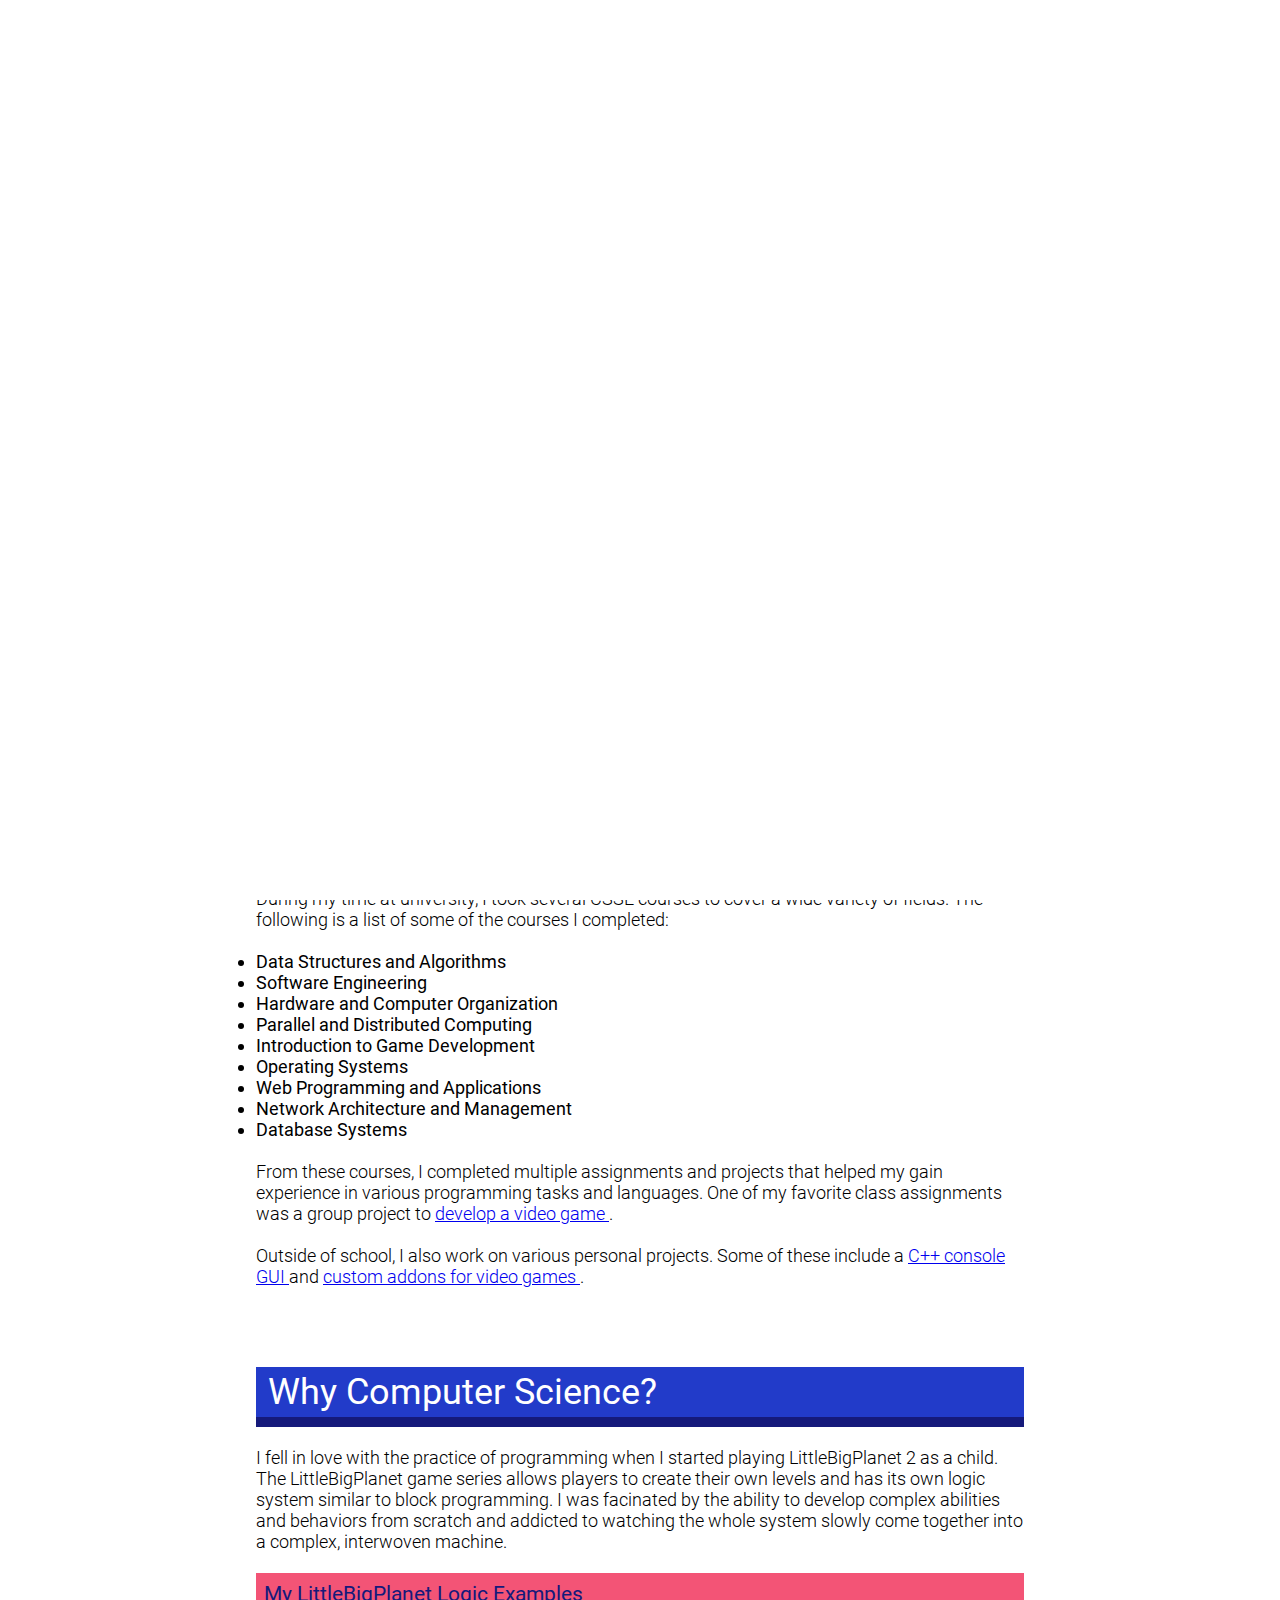
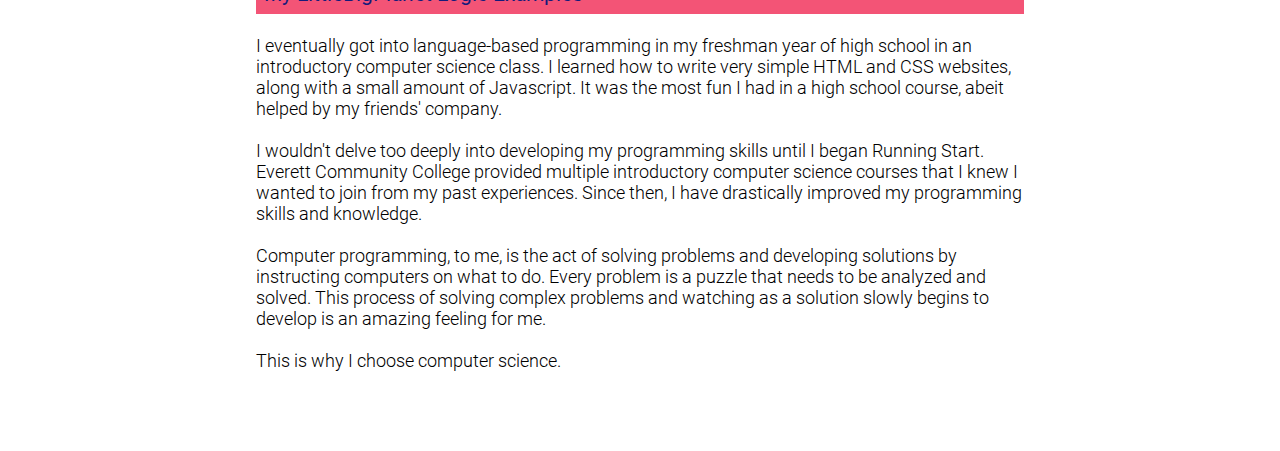
==== about-me.html @ 65e92d17 "Add default meta tags to header" ====
<!DOCTYPE html>
<html>
    <head>
        <meta charset="utf-8">
        <meta name="viewport" content="width=device-width, initial-scale=1">
        <title>About Me</title>
        <link rel="stylesheet" href="/style/global-style.css">
        <link rel="stylesheet" href="/style/about-me.css">
        <script type="module" src="about-me.js"></script>
    </head>

    <body>
        <div id="page-hider"></div>

        <header id="nav-bar-container"></header>

        <header id="secondary-page-header">
            <h1 id="secondary-page-text-banner">
                About Me
            </h1>
        </header>

        <main class="main-section">
            <div class="main-section-group">
                <p>
                    Hello! I am Franz Alarcon, a 21-year-old Filipino American
                    pursuing a career in the computer science field. My current
                    interests include application/desktop programming and game
                    development. However, I am willing to learn and explore a
                    wide variety of fields in the industry.
                    <br><br>
                </p>
            </div>
            
            <div class="main-section-group">
                <h2 class="main-section-header">
                    Education
                </h2>
                <table>
                    <tr>
                        <th>School</th>
                        <th>Cumulative GPA</th>
                        <th>Attendance</th>
                    </tr>
                    <tr>
                        <td>Everett Community College</td>
                        <td>4.00</td>
                        <td>2019 - 2021</td>
                    </tr>
                    <tr>
                        <td>University of Washington Bothell</td>
                        <td>3.93</td>
                        <td>2021 - 2023</td>
                    </tr>
                </table>

                <p>
                    <br>
                    
                    My first introduction to higher education was through 
                    the Running Start program, where I attended Everett
                    Community College (EVCC) for a year. After I graduated from
                    high school, I continued to attend EVCC for an additional
                    year. 
                    <br><br>

                    After completing all necessary prerequisite courses, I
                    transferred to the University of Washington Bothell campus
                    under the Computer Science and Software Engineering (CSSE)
                    major. I will graduate with a CSSE bachelor's degree after
                    the Fall 2023 quarter.
                </p>
            </div>

            <div class="main-section-group">
                <h2 class="main-section-header">
                    Programming Background
                </h2>
                <p>
                    During my time at university, I took several CSSE courses
                    to cover a wide variety of fields. The following is a list
                    of some of the courses I completed:
                    <br><br>
                </p>

                <ul class="courses-list">
                    <li>Data Structures and Algorithms</li>
                    <li>Software Engineering</li>
                    <li>Hardware and Computer Organization</li>
                    <li>Parallel and Distributed Computing</li>
                    <li>Introduction to Game Development</li>
                    <li>Operating Systems</li>
                    <li>Web Programming and Applications</li>
                    <li>Network Architecture and Management</li>
                    <li>Database Systems</li>
                </ul>

                <p>
                    <br>
                    From these courses, I completed multiple assignments and
                    projects that helped my gain experience in various
                    programming tasks and languages. One of my favorite class
                    assignments was a group project to 
                    <a href="/projects/outbreak-pto.html">
                        develop a video game
                    </a>.
                    <br><br>

                    Outside of school, I also work on various personal
                    projects. Some of these include a 
                    <a href="/projects/console-menu.html">
                        C++ console GUI
                    </a>
                    and 
                    <a href="https://github.com/Ringman3640/PowerMeter">
                        custom addons for video games
                    </a>.
                </p>
            </div>

            <div class="main-section-group">
                <h2 class="main-section-header">
                    Why Computer Science?
                </h2>

                <p>
                    I fell in love with the practice of programming when I
                    started playing LittleBigPlanet 2 as a child. The
                    LittleBigPlanet game series allows players to create their
                    own levels and has its own logic system similar to block
                    programming. I was facinated by the ability to develop
                    complex abilities and behaviors from scratch and addicted to
                    watching the whole system slowly come together into a
                    complex, interwoven machine. 
                    <br><br>
                </p>

                <div id="logic-gallery-container" class="image-gallery-container">
                    <h3>My LittleBigPlanet Logic Examples</h2>
                    <div id="logic-gallery" class="image-gallery"></div>
                </div>

                <p>
                    <br>
                    I eventually got into language-based programming in my
                    freshman year of high school in an introductory computer
                    science class. I learned how to write very simple HTML and
                    CSS websites, along with a small amount of Javascript. It
                    was the most fun I had in a high school course, abeit helped
                    by my friends' company.
                    <br><br>

                    I wouldn't delve too deeply into developing my programming
                    skills until I began Running Start. Everett Community
                    College provided multiple introductory computer science
                    courses that I knew I wanted to join from my past
                    experiences. Since then, I have drastically improved my
                    programming skills and knowledge.
                    <br><br>

                    Computer programming, to me, is the act of solving problems
                    and developing solutions by instructing computers on what
                    to do. Every problem is a puzzle that needs to be analyzed
                    and solved. This process of solving complex problems and
                    watching as a solution slowly begins to develop is an
                    amazing feeling for me.
                    <br><br>

                    This is why I choose computer science.
                </p>

        </main>
    </body>
</html>
---- style/global-style.css ----
/*
Global Style Sheet
Style sheet for general use on all website pages.
Author: Franz Alarcon
*/

/* Fonts */
@font-face {
    font-family: "Roboto";
    src: url(../resources/fonts/roboto/Roboto-Bold.ttf);
    font-weight: 700;
}
@font-face {
    font-family: "Roboto";
    src: url(../resources/fonts/roboto/Roboto-BoldItalic.ttf);
    font-weight: 700;
    font-style: italic;
}
@font-face {
    font-family: "Roboto";
    src: url(../resources/fonts/roboto/Roboto-Medium.ttf);
    font-weight: 500;
}
@font-face {
    font-family: "Roboto";
    src: url(../resources/fonts/roboto/Roboto-MediumItalic.ttf);
    font-weight: 500;
    font-style: italic;
}
@font-face {
    font-family: "Roboto";
    src: url(../resources/fonts/roboto/Roboto-Regular.ttf);
    font-weight: 400;
}
@font-face {
    font-family: "Roboto";
    src: url(../resources/fonts/roboto/Roboto-Italic.ttf);
    font-weight: 400;
    font-style: italic;
}
@font-face {
    font-family: "Roboto";
    src: url(../resources/fonts/roboto/Roboto-Light.ttf);
    font-weight: 300;
}
@font-face {
    font-family: "Roboto";
    src: url(../resources/fonts/roboto/Roboto-LightItalic.ttf);
    font-weight: 300;
    font-style: italic;
}


/* Root Variables */
:root {
    /* Color pallete taken from */
    /* https://colors.dopely.top/inside-colors/blue-color-palette-inspirations-with-names-and-hex-codes/ */

    --primary-color-light: #223BC9;
    --primary-color-dark: #151A7B;
    --primary-color-pale: #d0d1e4;
    --secondary-color-light: #f35476;
    --secondary-color-dark: #E63B60;
    --secondary-color-pale: #fad8df;
    --primary-background-color: white;

    --pale-background: rgb(221, 221, 221);

    --default-padding-size: 8px;

    --pop-shadow-offset: 10px;
    --popped-text-side-padding: 12px;

    --main-content-width: 60vw;
}

/*
Media query sizing:
Tablet - max-width: 900px
Phone  - max-width: 500px
*/

@media only screen and (max-width: 900px) {
    :root {
        --main-content-width: 80vw;
    }
}
@media only screen and (max-width: 400px) {
    :root {
        --main-content-width: 95vw;
    }
}


/* Global Reset */
* {
    position: relative;
    box-sizing: border-box;
    margin: 0px;
    padding: 0px;
    border: 0px;
    outline: 0px;
}


/* Common Element Defaults */
body {
    font-family: "Roboto", sans-serif;
    font-weight: normal;
    font-size: 18px;
    margin: 0px;
    overflow-x:hidden;
    overflow-y:auto;
}

h1, h2, h3, h4, h5, h6 {
    font-weight: normal;
}

p {
    font-size: 18px;
    font-weight: lighter;
}

#page-hider {
    position: fixed;
    background-color: white;
    left: 0;
    top: 0;
    width: 100vw;
    height: 100vh;
    z-index: 999;
    opacity: 1;
    transition: opacity 0.05s linear;
    pointer-events: none;
}

.center-image {
    display: block;
    margin: auto;
}

.header-section {
    margin-bottom: 20px;
}

.main-section {
    width: var(--main-content-width);
    margin: auto;
}

.main-section-group {
    margin-bottom: 30px;
}

.main-section-group h3 {
    color: var(--primary-color-dark);
}

div.section-underline {
    width: min(400px, 100%);
    border-bottom: solid 2px var(--secondary-color-light);
}

div.section-row-combiner {
    display: flex;
    gap: 10px;
}

div.section-row-combiner > div {
    flex: 1;
}

div.project-info-container {
    display: flex;
    justify-content: space-between;
    gap: 40px;
}

div.project-info-group {
    width: 500px;
}

div.project-info-group div.section-underline {
    width: 100%;
}

.project-info-listing {
    width: 100%;
    table-layout: fixed;
    border-collapse: collapse;
}

.project-info-listing > .row {
    display: flex;
    border-bottom: solid 1px var(--primary-color-pale);
    padding-top: 5px;
    padding-bottom: 5px;
}

.project-info-listing > .row:first-child {
    border-top: none;
}

.project-info-listing > .row:last-child {
    border-bottom: none;
}

.project-info-listing > .row > h3 {
    flex: 1;
    font-weight: normal;
    font-size: 20px;
    color: var(--primary-color-light);
    text-align: left;
    vertical-align: top;
}

.project-info-listing > .row > ul {
    flex: 1
}

.project-info-listing li {
    font-weight: lighter;
    list-style: none;
    margin-left: 0;
    padding-left: 1em;
}

.project-info-listing li:before {
    display: inline-block;
    content: "-";
    width: 1em;
    margin-left: -1em;
    font-weight: lighter;
}

.button-1, .button-2 {
    display: inline-block;
    width: fit-content;
    font-size: 18px;
    font-weight: normal;
    text-align: center;
    text-decoration: none;
    padding: 10px;
    transition: all 0.1s linear;
    cursor: pointer;
}

.button-1 p, .button-2 p {
    font-weight: normal;
}

.button-1:hover, .button-2:hover {
    filter: brightness(50%);
}

.button-1 {
    background-color: var(--primary-color-light);
    box-shadow: 0px var(--pop-shadow-offset) 0px var(--primary-color-dark);
    color: white;
}

.button-2 {
    background-color: var(--secondary-color-light);
    box-shadow: 0px var(--pop-shadow-offset) 0px var(--secondary-color-dark);
    color: inherit;
}

.page-banner {
    width: 100%;
}

.main-section-group {
    margin-bottom: 80px;
}

.main-section-header {
    background-color: var(--primary-color-light);
    box-shadow: 0px var(--pop-shadow-offset) 0px var(--primary-color-dark);
    color: white;
    font-size: 36px;
    padding: 4px var(--popped-text-side-padding);
    margin-bottom: 30px;
}

#resources-container {
    display: flex;
    gap: 10px;
    margin-bottom: 30px;
}

#resources-container #virtual-tour-startup-container {
    margin-left: auto;
}


/* Effects */
.grow-shade-on-hover {
    position: absolute;
    z-index: 0;
    transition: transform 0.1s ease-in-out;
    box-shadow: none;
}

.grow-shade-on-hover:hover {
    z-index: 1;
    transform: scale(1.04);
    box-shadow: 0px 0px 5px black;
}


/* ImageGallery */
div.image-gallery-container {
    background-color: var(--secondary-color-light);
    padding: var(--default-padding-size);
}

div.image-gallery {
    background-color:rgba(99, 99, 99, 0.3);
    display: flex;
    flex-wrap: wrap;
    gap: 2px;
    border-width: 0px;
}

.image-gallery > .image-container {
    background-color: rgba(255, 255, 255, 0.3);
    backdrop-filter: blur(1px);
    width: 8vw;
    height: 8vw;
    padding: 2px;
    flex-grow: 1;
    cursor: pointer;
}

.image-gallery > .image-container:hover {
    background-color: rgba(255, 255, 255, 0.4);
    filter: brightness(2);
}

.registered-image {
    cursor: pointer;
}

.registered-image:hover {
    filter: brightness(2);
}

.image-container > img {
    width: 100%;
    height: 100%;
    object-fit: cover;
}

img.pixel-art {
    image-rendering: pixelated;
}

.image-viewer {
    background-color: rgba(0, 0, 0, 0.9);
    backdrop-filter: blur(3px);
    position: fixed;
    top: 0;
    left: 0;
    height: 100vh;
    width: 100vw;
    overflow-y: scroll;
}

.image-viewer > .image-viewer-frame {
    display: flex;
    justify-content: center;
    height: 100%;
    width: 100%;
}

.image-viewer-frame > img.gallery-image {
    width: 80%;
    height: 80%;
    object-fit: contain;
    transform: translateY(calc((100vh - 100%) / 2));
}

.image-viewer-frame > img.pixel-art {
    image-rendering: pixelated;
}

.image-viewer > .image-viewer-prev,
.image-viewer > .image-viewer-next {
    position: fixed;
    background-color: rgba(255, 255, 255, 0);
    border-width: 0px;
    height: max(8vw, 8vh);
    width: max(5vw, 5vh);
    top: 50%;
    transform: translateY(-50%);
    transition: background-color 0.2s linear;  
    cursor: pointer;
}

.image-viewer > .image-viewer-prev:hover,
.image-viewer > .image-viewer-next:hover {
    background-color: rgba(255, 255, 255, 0.3);
}

.image-viewer > .image-viewer-prev:disabled,
.image-viewer > .image-viewer-next:disabled {
    display: none;
}

.image-viewer > .image-viewer-prev {
    left: 0;
}

.image-viewer > .image-viewer-next {
    right: 0;
}

.image-viewer > .image-viewer-exit {
    position: fixed;
    background-color: rgba(255, 255, 255, 0);
    border-width: 0px;
    width: max(5vw, 5vh);
    height: max(5vw, 5vh);
    top: 0;
    right: 0;
    transition: background-color 0.2s linear;
    cursor: pointer;
}

.image-viewer > .image-viewer-exit:hover {
    background-color: rgba(255, 255, 255, 0.3);
}

.image-viewer-exit > svg {
    width: 60%;
    height: 60%;
}


/* PageBuilder */
#virtual-tour-control-box {
    position: fixed;
    display: block;
    background-color: var(--pale-background);
    backdrop-filter: blur(5px);
    width: 300px;
    height: 80px;
    left: 50px;
    bottom: 0;
    padding: var(--default-padding-size);
    border-top: solid 4px var(--primary-color-light);
}

#virtual-tour-button-group {
    display: flex;
    justify-content: space-between;
    margin-bottom: 10px;
}

.virtual-tour-control-button {
    background-color: transparent;
    width: 30px;
    height: 30px;
    padding: 2px;
    transition: all 0.2s linear;
}

.virtual-tour-control-button:hover {
    filter: brightness(50%);
}

#virtual-tour-icon-container {
    width: 100%;
    height: 100%;
}

#virtual-tour-icon-container > svg {
    fill: var(--primary-color-light);
}

#virtual-tour-icon-container > svg > path {
    fill: var(--primary-color-light);
}

#virtual-tour-icon-container[data-enabled="false"] > svg {
    fill: rgba(99, 99, 99, 1);
}

#virtual-tour-icon-container[data-enabled="false"] > svg > path {
    fill: rgba(99, 99, 99, 1);
}

#virtual-tour-time-slider {
    width: 100%;
}

#nav-bar-container {
    display: flex;
    background-color: var(--primary-color-light);
    width: 100vw;
    box-shadow: 0px var(--pop-shadow-offset) 0px var(--primary-color-dark);
    margin-bottom: var(--pop-shadow-offset);
}

#nav-bar-container a {
    background-color: inherit;
    box-shadow: 0px var(--pop-shadow-offset) 0px var(--primary-color-dark);
    text-decoration: none;
    transition: all 0.1s linear;
}

#nav-bar-container a:hover {
    filter: brightness(50%);
}

#nav-bar-container h2 {
    color: white;
    margin-top: 20px;
    margin-bottom: 20px;
    margin-left: 40px;
    margin-right: 40px;
}


/* Secondary pages */
#secondary-page-header {
    width: var(--main-content-width);
    margin: auto;
}

#secondary-page-text-banner {
    font-size: 100px;
    display: block;
    width: max-content;
    padding: 4px 20px;
    color: black;
    font-weight: bold;
    background-color: var(--secondary-color-light);
    box-shadow: 0px var(--pop-shadow-offset) 0px var(--secondary-color-dark);
    margin-top: 40px;
    margin-bottom: 80px;
}
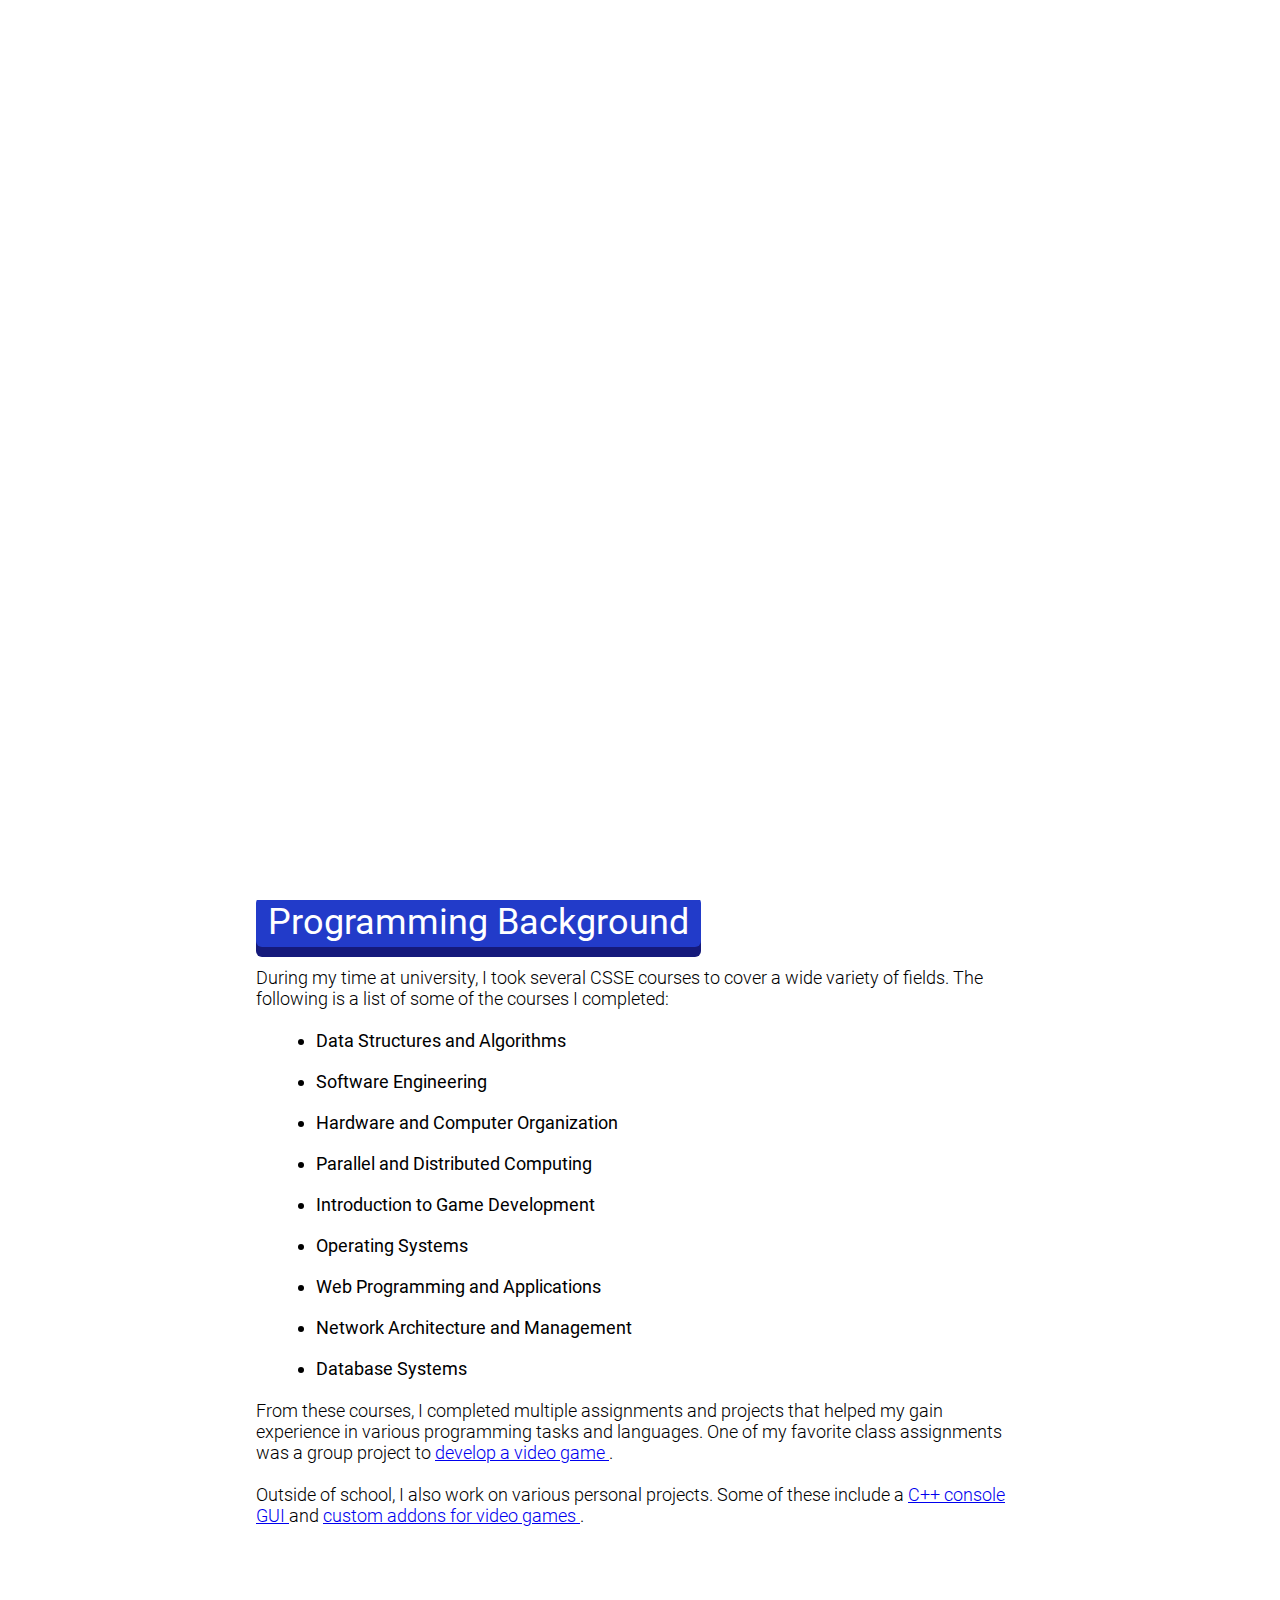
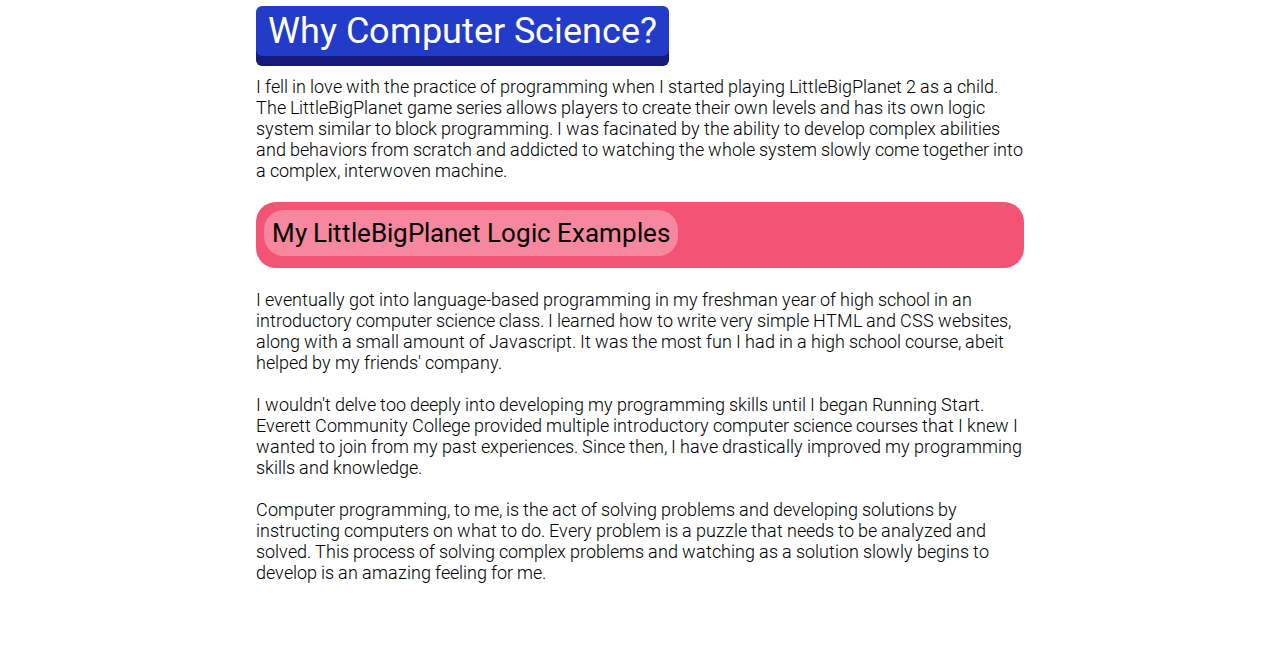
==== commit c4154d17: "Responsive formatting table and remove cringe text" ====
--- a/about-me.html
+++ b/about-me.html
@@ -36,23 +36,33 @@
                 <h2 class="main-section-header">
                     Education
                 </h2>
-                <table>
-                    <tr>
-                        <th>School</th>
-                        <th>Cumulative GPA</th>
-                        <th>Attendance</th>
-                    </tr>
-                    <tr>
-                        <td>Everett Community College</td>
-                        <td>4.00</td>
-                        <td>2019 - 2021</td>
-                    </tr>
-                    <tr>
-                        <td>University of Washington Bothell</td>
-                        <td>3.93</td>
-                        <td>2021 - 2023</td>
-                    </tr>
-                </table>
+                <div>
+                    <table id="education-table-container">
+                        <tr>
+                            <th>School</th>
+                            <th>
+                                <span class="full-text">Cumulative GPA</span>
+                                <span class="short-text">Cumulative GPA</span>
+                                <span class="shortest-text">GPA</span>
+                            </th>
+                            <th>
+                                <span class="full-text">Attendance</span>
+                                <span class="short-text">Attendance</span>
+                                <span class="shortest-text">Dates</span>
+                            </th>
+                        </tr>
+                        <tr>
+                            <td>Everett Community College</td>
+                            <td>4.00</td>
+                            <td>2019 - 2021</td>
+                        </tr>
+                        <tr>
+                            <td>University of Washington Bothell</td>
+                            <td>3.93</td>
+                            <td>2021 - 2023</td>
+                        </tr>
+                    </table>
+                </div>
 
                 <p>
                     <br>
@@ -164,9 +174,6 @@
                     and solved. This process of solving complex problems and
                     watching as a solution slowly begins to develop is an
                     amazing feeling for me.
-                    <br><br>
-
-                    This is why I choose computer science.
                 </p>
 
         </main>
--- a/style/global-style.css
+++ b/style/global-style.css
@@ -64,7 +64,7 @@
     --secondary-color-pale: #fad8df;
     --primary-background-color: white;
 
-    --pale-background: rgb(221, 221, 221);
+    --pale-background: rgb(230, 230, 230);
 
     --default-padding-size: 8px;
 
@@ -72,6 +72,13 @@
     --popped-text-side-padding: 12px;
 
     --main-content-width: 60vw;
+
+    --nav-bar-text-size: 30px;
+    --nav-bar-size-margin: 40px;
+
+    --border-radius-large: 20px;
+    --border-radius-medium: 10px;
+    --border-radius-small: 6px;
 }
 
 /*
@@ -83,11 +90,17 @@
 @media only screen and (max-width: 900px) {
     :root {
         --main-content-width: 80vw;
-    }
-}
-@media only screen and (max-width: 400px) {
+
+        --nav-bar-text-size: 26px;
+        --nav-bar-size-margin: 30px;
+    }
+}
+@media only screen and (max-width: 500px) {
     :root {
         --main-content-width: 95vw;
+
+        --nav-bar-text-size: 20px;
+        --nav-bar-size-margin: 10px;
     }
 }
 
@@ -115,6 +128,18 @@
 
 h1, h2, h3, h4, h5, h6 {
     font-weight: normal;
+}
+
+h2 {
+    font-size: 36px;
+}
+
+h3 {
+    font-size: 26px;
+}
+
+h4 {
+    font-size: 20px;
 }
 
 p {
@@ -153,15 +178,6 @@
     margin-bottom: 30px;
 }
 
-.main-section-group h3 {
-    color: var(--primary-color-dark);
-}
-
-div.section-underline {
-    width: min(400px, 100%);
-    border-bottom: solid 2px var(--secondary-color-light);
-}
-
 div.section-row-combiner {
     display: flex;
     gap: 10px;
@@ -171,18 +187,42 @@
     flex: 1;
 }
 
+div.section-row-combiner-responsive {
+    display: flex;
+    gap: 10px;
+}
+@media only screen and (max-width: 900px) {
+    div.section-row-combiner-responsive {
+        flex-direction: column;
+    }
+}
+
+div.section-row-combiner-responsive > div {
+    flex: 1;
+}
+
+
 div.project-info-container {
+    background-color: var(--pale-background);
     display: flex;
     justify-content: space-between;
     gap: 40px;
+    padding: var(--default-padding-size);
+    border-radius: var(--border-radius-large);
+}
+@media only screen and (max-width: 900px) {
+    div.project-info-container {
+        flex-wrap: wrap;
+    }
 }
 
 div.project-info-group {
     width: 500px;
 }
-
-div.project-info-group div.section-underline {
-    width: 100%;
+@media only screen and (max-width: 900px) {
+    div.project-info-group {
+        width: 100%;
+    }
 }
 
 .project-info-listing {
@@ -241,6 +281,7 @@
     font-weight: normal;
     text-align: center;
     text-decoration: none;
+    border-radius: var(--border-radius-medium);
     padding: 10px;
     transition: all 0.1s linear;
     cursor: pointer;
@@ -252,6 +293,11 @@
 
 .button-1:hover, .button-2:hover {
     filter: brightness(50%);
+}
+
+.button-1:active, .button-2:active {
+    transform: translate(0px, var(--pop-shadow-offset));
+    box-shadow: 0px 0px 0px var(--primary-color-dark);
 }
 
 .button-1 {
@@ -276,11 +322,22 @@
 
 .main-section-header {
     background-color: var(--primary-color-light);
+    color: white;
+    width: fit-content;
+    padding: 4px var(--popped-text-side-padding);
+    margin-bottom: 20px;
     box-shadow: 0px var(--pop-shadow-offset) 0px var(--primary-color-dark);
-    color: white;
-    font-size: 36px;
-    padding: 4px var(--popped-text-side-padding);
-    margin-bottom: 30px;
+    border-radius: var(--border-radius-small);
+}
+
+.section-title {
+    color: var(--primary-color-dark);
+    font-weight: 500;
+}
+
+.subsection-title {
+    color: var(--primary-color-light);
+    font-weight: normal;
 }
 
 #resources-container {
@@ -293,10 +350,57 @@
     margin-left: auto;
 }
 
+.square-container {
+    width: 100%;
+    padding-bottom: 100%;
+}
+
+.square-content {
+    position: absolute;
+    top: 0;
+    bottom: 0;
+    left: 0;
+    right: 0;
+}
+
+
+/* Responsive Elements */
+.full-text {
+    display: initial;
+}
+@media only screen and (max-width: 900px) {
+    .full-text {
+        display: none;
+    }
+}
+
+.short-text {
+    display: none;
+}
+@media only screen and (max-width: 900px) {
+    .short-text {
+        display: initial;
+    }
+}
+@media only screen and (max-width: 500px) {
+    .short-text {
+        display: none;
+    }
+}
+
+
+.shortest-text {
+    display: none;
+}
+@media only screen and (max-width: 500px) {
+    .shortest-text {
+        display: initial;
+    }
+}
+
 
 /* Effects */
 .grow-shade-on-hover {
-    position: absolute;
     z-index: 0;
     transition: transform 0.1s ease-in-out;
     box-shadow: none;
@@ -310,32 +414,56 @@
 
 
 /* ImageGallery */
+:root {
+    --image-gallery-item-length: 150px;
+}
+@media only screen and (max-width: 900px) {
+    :root {
+        --image-gallery-item-length: 120px;
+    }
+}
+@media only screen and (max-width: 500px) {
+    :root {
+        --image-gallery-item-length: 120px;
+    }
+}
+
 div.image-gallery-container {
     background-color: var(--secondary-color-light);
     padding: var(--default-padding-size);
+    border-radius: var(--border-radius-large);
+}
+
+.image-gallery-container > h3, .image-gallery-container > h2 {
+    background-color: rgba(255, 255, 255, 0.3);
+    width: fit-content;
+    padding: var(--default-padding-size);
+    margin-bottom: 4px;
+    border-radius: var(--border-radius-large);
 }
 
 div.image-gallery {
-    background-color:rgba(99, 99, 99, 0.3);
     display: flex;
     flex-wrap: wrap;
-    gap: 2px;
-    border-width: 0px;
+    gap: 3px;
+    border-radius: var(--border-radius-large);
+    overflow: hidden;
 }
 
 .image-gallery > .image-container {
     background-color: rgba(255, 255, 255, 0.3);
     backdrop-filter: blur(1px);
-    width: 8vw;
-    height: 8vw;
-    padding: 2px;
+    width: var(--image-gallery-item-length);
+    height: var(--image-gallery-item-length);
     flex-grow: 1;
+    border-radius: var(--border-radius-medium);
     cursor: pointer;
+    overflow: hidden;
 }
 
 .image-gallery > .image-container:hover {
     background-color: rgba(255, 255, 255, 0.4);
-    filter: brightness(2);
+    filter: brightness(1.4);
 }
 
 .registered-image {
@@ -502,6 +630,11 @@
     box-shadow: 0px var(--pop-shadow-offset) 0px var(--primary-color-dark);
     margin-bottom: var(--pop-shadow-offset);
 }
+@media only screen and (max-width: 500px) {
+    #nav-bar-container {
+        justify-content: space-around;
+    }
+}
 
 #nav-bar-container a {
     background-color: inherit;
@@ -516,10 +649,11 @@
 
 #nav-bar-container h2 {
     color: white;
+    font-size: var(--nav-bar-text-size);
     margin-top: 20px;
     margin-bottom: 20px;
-    margin-left: 40px;
-    margin-right: 40px;
+    margin-left: var(--nav-bar-size-margin);
+    margin-right: var(--nav-bar-size-margin);
 }
 
 
@@ -533,11 +667,25 @@
     font-size: 100px;
     display: block;
     width: max-content;
-    padding: 4px 20px;
     color: black;
     font-weight: bold;
     background-color: var(--secondary-color-light);
     box-shadow: 0px var(--pop-shadow-offset) 0px var(--secondary-color-dark);
+    padding: 4px 20px;
     margin-top: 40px;
     margin-bottom: 80px;
-}
+    border-radius: var(--border-radius-medium);
+}
+@media only screen and (max-width: 900px) {
+    #secondary-page-text-banner {
+        font-size: 80px;
+    }
+}
+@media only screen and (max-width: 500px) {
+    #secondary-page-text-banner {
+        font-size: 56px;
+        margin-left: auto;
+        margin-right: auto;
+        margin-bottom: 40px;
+    }
+}
--- a/style/about-me.css
+++ b/style/about-me.css
@@ -0,0 +1,37 @@
+table {
+    table-layout: fixed;
+    width: 90%;
+    margin: auto;
+    border: 1px solid var(--pale-background);
+    border-collapse: collapse;
+}
+
+tr {
+    height: 30px;
+}
+
+tr:nth-child(odd) {
+    background-color: var(--pale-background);
+}
+
+th, td {
+    padding: 10px;
+}
+
+th {
+    background-color: var(--secondary-color-light);
+    text-align: left;
+    font-size: 20px;
+}
+
+ul.courses-list {
+    margin-left: 60px;
+}
+
+ul.courses-list li {
+    margin-bottom: 20px;
+}
+
+ul.courses-list li:last-child {
+    margin-bottom: inherit;
+}